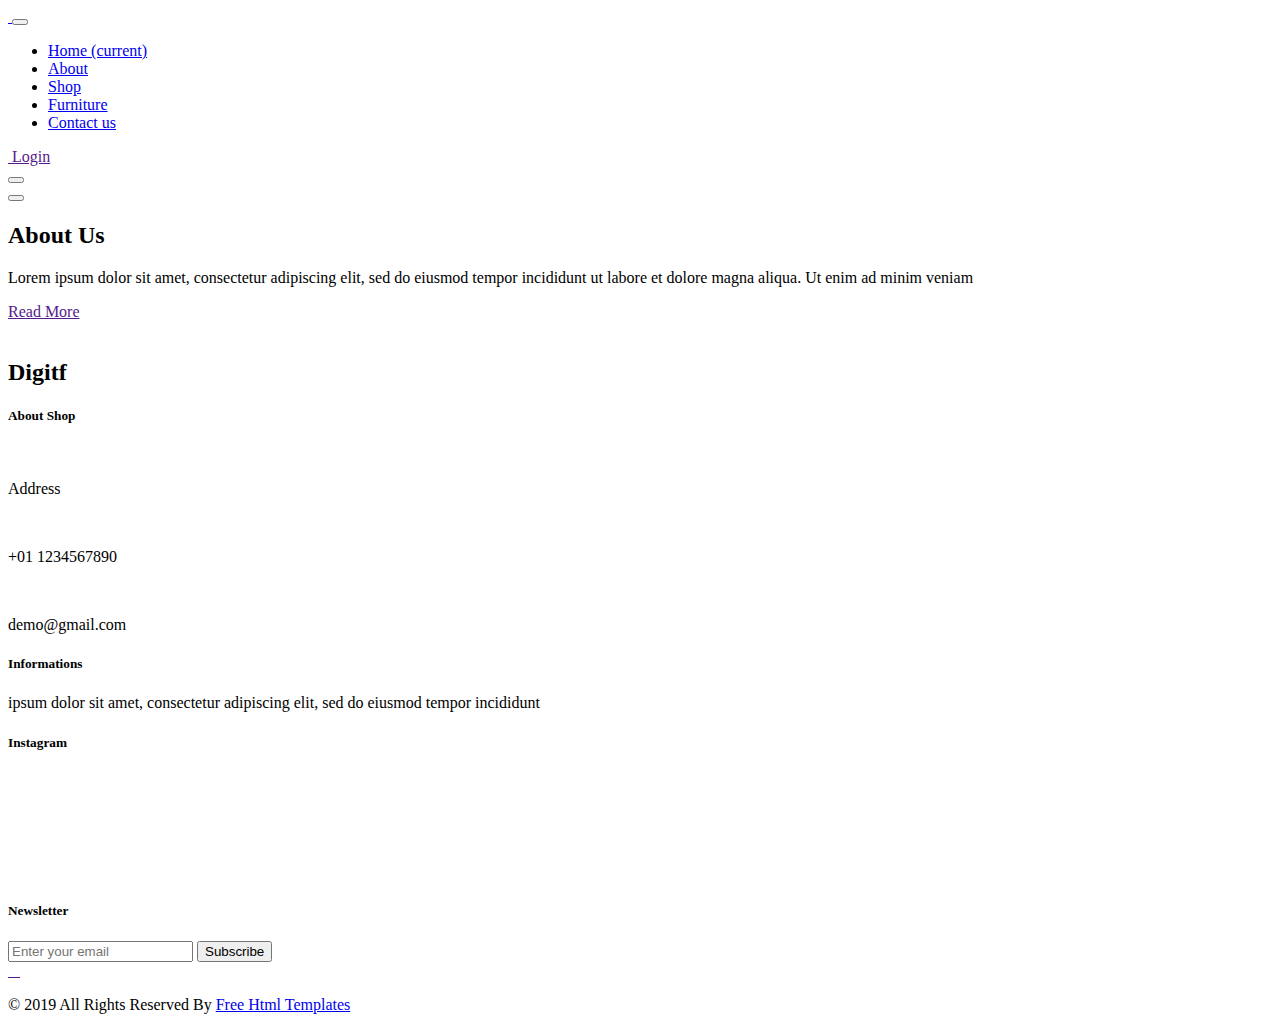
==== about.html @ 8ec8b5b1 "Add files via upload" ====
<!DOCTYPE html>
<html>

<head>
  <!-- Basic -->
  <meta charset="utf-8" />
  <meta http-equiv="X-UA-Compatible" content="IE=edge" />
  <!-- Mobile Metas -->
  <meta name="viewport" content="width=device-width, initial-scale=1, shrink-to-fit=no" />
  <!-- Site Metas -->
  <meta name="keywords" content="" />
  <meta name="description" content="" />
  <meta name="author" content="" />

  <title>Digitf</title>

  <!-- slider stylesheet -->
  <link rel="stylesheet" type="text/css"
    href="https://cdnjs.cloudflare.com/ajax/libs/OwlCarousel2/2.1.3/assets/owl.carousel.min.css" />

  <!-- bootstrap core css -->
  <link rel="stylesheet" type="text/css" href="css/bootstrap.css" />

  <!-- fonts style -->
  <link href="https://fonts.googleapis.com/css?family=Open+Sans:400,700|Poppins:400,700&display=swap" rel="stylesheet">
  <!-- Custom styles for this template -->
  <link href="css/style.css" rel="stylesheet" />
  <!-- responsive style -->
  <link href="css/responsive.css" rel="stylesheet" />
</head>

<body class="sub_page">
  <div class="hero_area">
    <!-- header section strats -->
    <header class="header_section">
      <div class="container-fluid">
        <nav class="navbar navbar-expand-lg custom_nav-container">
          <a class="navbar-brand" href="index.html">
            <img src="images/logo.png" alt="" />
          </a>
          <button class="navbar-toggler" type="button" data-toggle="collapse" data-target="#navbarSupportedContent"
            aria-controls="navbarSupportedContent" aria-expanded="false" aria-label="Toggle navigation">
            <span class="navbar-toggler-icon"></span>
          </button>

          <div class="collapse navbar-collapse" id="navbarSupportedContent">
            <ul class="navbar-nav  ">
              <li class="nav-item ">
                <a class="nav-link" href="index.html">Home <span class="sr-only">(current)</span></a>
              </li>
              <li class="nav-item active">
                <a class="nav-link" href="about.html"> About</a>
              </li>
              <li class="nav-item">
                <a class="nav-link" href="shop.html">Shop </a>
              </li>
              <li class="nav-item">
                <a class="nav-link" href="furniture.html"> Furniture </a>
              </li>
              <li class="nav-item">
                <a class="nav-link" href="contact.html">Contact us</a>
              </li>
            </ul>
            <div class="user_option">
              <a href="">
                <img src="images/user.png" alt="">
                <span>
                  Login
                </span>
              </a>
              <form class="form-inline my-2 my-lg-0 ml-0 ml-lg-4 mb-3 mb-lg-0">
                <button class="btn  my-2 my-sm-0 nav_search-btn" type="submit"></button>
              </form>
            </div>
          </div>
          <div>
            <div class="custom_menu-btn ">
              <button>
                <span class=" s-1">

                </span>
                <span class="s-2">

                </span>
                <span class="s-3">

                </span>
              </button>
            </div>
          </div>

        </nav>
      </div>
    </header>
    <!-- end header section -->
  </div>


  <!-- about section -->

  <section class="about_section layout_padding">
    <div class="container">
      <div class="row">
        <div class="col-md-6">
          <div class="detail-box">
            <div class="heading_container">
              <h2>
                About Us
              </h2>

            </div>
            <p>
              Lorem ipsum dolor sit amet, consectetur adipiscing elit, sed do eiusmod tempor incididunt ut labore et
              dolore magna aliqua. Ut enim ad minim veniam
            </p>
            <a href="">
              Read More
            </a>
          </div>
        </div>
        <div class="col-md-6">
          <div class="img-box">
            <img src="images/about-img.png" alt="">
          </div>
        </div>
      </div>
    </div>
  </section>

  <!-- end about section -->


  <!-- info section -->
  <section class="info_section layout_padding2">
    <div class="container">
      <div class="info_logo">
        <h2>
          Digitf
        </h2>
      </div>
      <div class="row">

        <div class="col-md-3">
          <div class="info_contact">
            <h5>
              About Shop
            </h5>
            <div>
              <div class="img-box">
                <img src="images/location-white.png" width="18px" alt="">
              </div>
              <p>
                Address
              </p>
            </div>
            <div>
              <div class="img-box">
                <img src="images/telephone-white.png" width="12px" alt="">
              </div>
              <p>
                +01 1234567890
              </p>
            </div>
            <div>
              <div class="img-box">
                <img src="images/envelope-white.png" width="18px" alt="">
              </div>
              <p>
                demo@gmail.com
              </p>
            </div>
          </div>
        </div>
        <div class="col-md-3">
          <div class="info_info">
            <h5>
              Informations
            </h5>
            <p>
              ipsum dolor sit amet, consectetur adipiscing elit, sed do eiusmod tempor incididunt
            </p>
          </div>
        </div>

        <div class="col-md-3">
          <div class="info_insta">
            <h5>
              Instagram
            </h5>
            <div class="insta_container">
              <div>
                <a href="">
                  <div class="insta-box b-1">
                    <img src="images/i-1.jpg" alt="">
                  </div>
                </a>
                <a href="">
                  <div class="insta-box b-2">
                    <img src="images/i-2.jpg" alt="">
                  </div>
                </a>
              </div>

              <div>
                <a href="">
                  <div class="insta-box b-3">
                    <img src="images/i-3.jpg" alt="">
                  </div>
                </a>
                <a href="">
                  <div class="insta-box b-4">
                    <img src="images/i-4.jpg" alt="">
                  </div>
                </a>
              </div>
              <div>
                <a href="">
                  <div class="insta-box b-3">
                    <img src="images/i-5.jpg" alt="">
                  </div>
                </a>
                <a href="">
                  <div class="insta-box b-4">
                    <img src="images/i-6.jpg" alt="">
                  </div>
                </a>
              </div>
            </div>
          </div>
        </div>
        <div class="col-md-3">
          <div class="info_form ">
            <h5>
              Newsletter
            </h5>
            <form action="">
              <input type="email" placeholder="Enter your email">
              <button>
                Subscribe
              </button>
            </form>
            <div class="social_box">
              <a href="">
                <img src="images/fb.png" alt="">
              </a>
              <a href="">
                <img src="images/twitter.png" alt="">
              </a>
              <a href="">
                <img src="images/linkedin.png" alt="">
              </a>
              <a href="">
                <img src="images/youtube.png" alt="">
              </a>
            </div>
          </div>
        </div>
      </div>
    </div>
  </section>

  <!-- end info_section -->


  <!-- footer section -->
  <section class="container-fluid footer_section ">
    <div class="container">
      <p>
        &copy; 2019 All Rights Reserved By
        <a href="https://html.design/">Free Html Templates</a>
      </p>
    </div>
  </section>
  <!-- end  footer section -->


  <script type="text/javascript" src="js/jquery-3.4.1.min.js"></script>
  <script type="text/javascript" src="js/bootstrap.js"></script>
  <script type="text/javascript" src="https://cdnjs.cloudflare.com/ajax/libs/OwlCarousel2/2.2.1/owl.carousel.min.js">
  </script>
  <script type="text/javascript">
    $(".owl-carousel").owlCarousel({
      loop: true,
      margin: 10,
      nav: true,
      navText: [],
      autoplay: true,
      autoplayHoverPause: true,
      responsive: {
        0: {
          items: 1
        },
        420: {
          items: 2
        },
        1000: {
          items: 5
        }
      }

    });
  </script>
  <script>
    var nav = $("#navbarSupportedContent");
    var btn = $(".custom_menu-btn");
    btn.click
    btn.click(function (e) {

      e.preventDefault();
      nav.toggleClass("lg_nav-toggle");
      document.querySelector(".custom_menu-btn").classList.toggle("menu_btn-style")
    });
  </script>
  <script>
    $('.carousel').on('slid.bs.carousel', function () {
      $(".indicator-2 li").removeClass("active");
      indicators = $(".carousel-indicators li.active").data("slide-to");
      a = $(".indicator-2").find("[data-slide-to='" + indicators + "']").addClass("active");
      console.log(indicators);

    })
  </script>

</body>
</body>

</html>
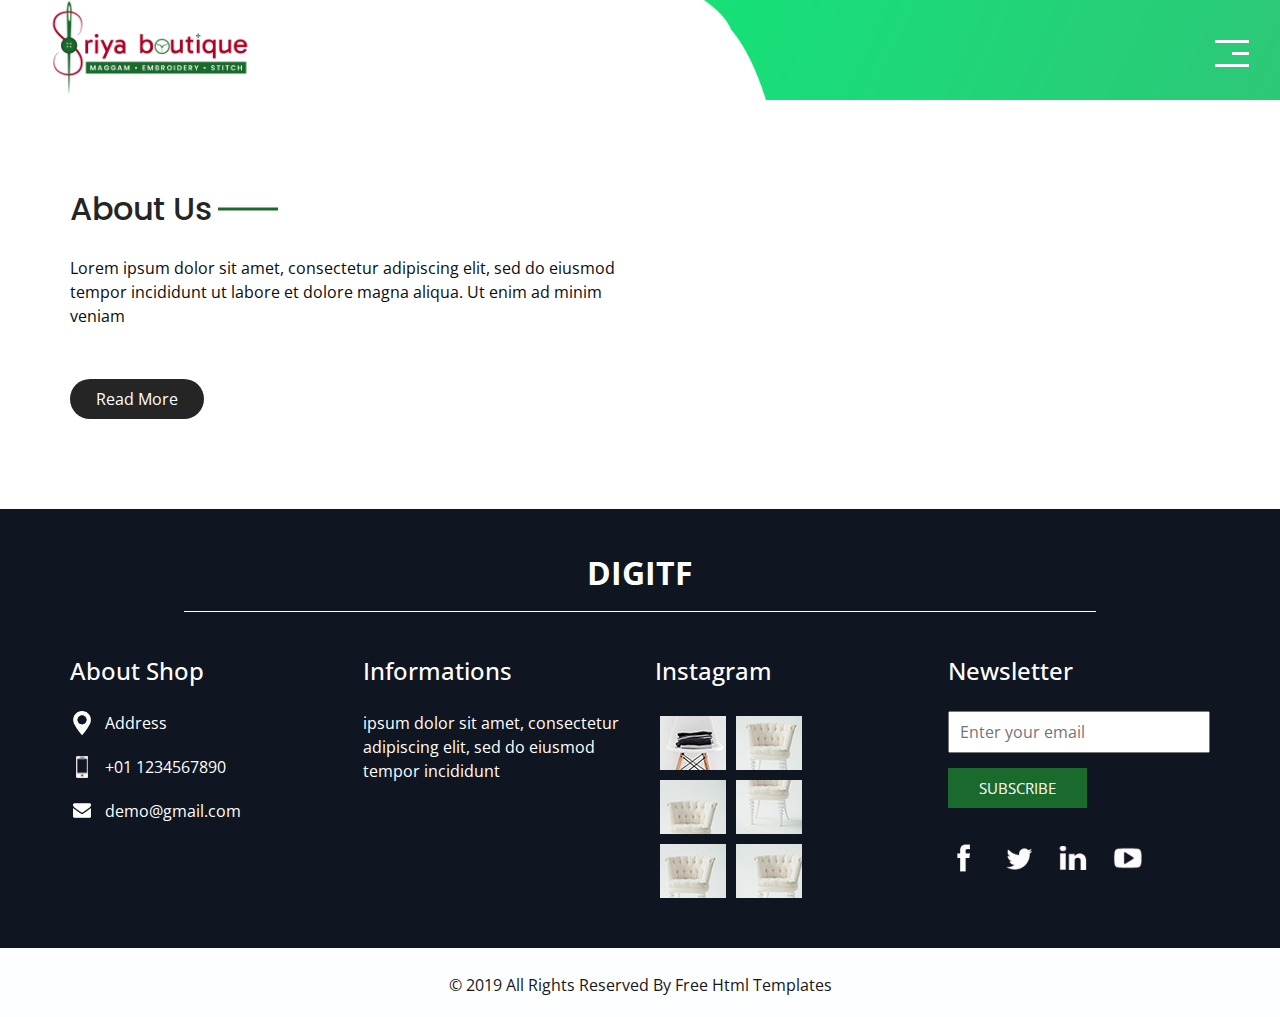
==== commit 333f2950: "Update about.html" ====
--- a/about.html
+++ b/about.html
@@ -54,9 +54,7 @@
               <li class="nav-item">
                 <a class="nav-link" href="shop.html">Shop </a>
               </li>
-              <li class="nav-item">
-                <a class="nav-link" href="furniture.html"> Furniture </a>
-              </li>
+             
               <li class="nav-item">
                 <a class="nav-link" href="contact.html">Contact us</a>
               </li>
@@ -324,4 +322,4 @@
 </body>
 </body>
 
-</html>+</html>
--- a/css/style.css
+++ b/css/style.css
@@ -0,0 +1,1076 @@
+body {
+  font-family: 'Open Sans', sans-serif;
+  color: #0c0c0c;
+  background-color: #ffffff;
+}
+
+.layout_padding {
+  padding-top: 90px;
+  padding-bottom: 90px;
+}
+
+.layout_padding2 {
+  padding: 45px 0;
+}
+
+.layout_padding2-top {
+  padding-top: 45px;
+  padding-bottom: 45px;
+}
+
+.layout_padding2-bottom {
+  padding-bottom: 45px;
+}
+
+.layout_padding-top {
+  padding-top: 90px;
+}
+
+.layout_padding-bottom {
+  padding-bottom: 90px;
+}
+
+.heading_container {
+  display: -webkit-box;
+  display: -ms-flexbox;
+  display: flex;
+}
+
+.heading_container h2 {
+  color: #252525;
+  position: relative;
+  font-family: 'Poppins', sans-serif;
+}
+
+.heading_container h2::before {
+  content: "";
+  width: 60px;
+  height: 3px;
+  position: absolute;
+  top: 50%;
+  right: -5px;
+  background-color: #1a6a2d;
+  -webkit-transform: translate(100%, -50%);
+          transform: translate(100%, -50%);
+}
+
+/*header section*/
+.hero_area {
+  height: 100vh;
+  
+  background-size: cover;
+  position: relative;
+  background-repeat: no-repeat;
+  overflow: hidden;
+}
+
+.hero_area::after {
+  content: "";
+  position: absolute;
+  bottom: 0;
+  right: 0;
+  width: 45%;
+  height: 100%;
+  background-image: url(../images/hero-side-bg.png);
+  background-size: cover;
+}
+
+.sub_page .hero_area {
+  height: auto;
+  background-size: auto;
+}
+
+.hero_area.sub_pages {
+  height: auto;
+}
+
+.header_section {
+  overflow-x: hidden;
+}
+
+.header_section .container-fluid {
+  padding-right: 25px;
+  padding-left: 0px;
+}
+
+.header_section .nav_container {
+  margin: 0 auto;
+}
+
+.header_section .user_option {
+  display: -webkit-box;
+  display: -ms-flexbox;
+  display: flex;
+  -webkit-box-align: center;
+      -ms-flex-align: center;
+          align-items: center;
+}
+
+.header_section .user_option a {
+  display: -webkit-box;
+  display: -ms-flexbox;
+  display: flex;
+  color: #ffffff;
+  -webkit-box-align: center;
+      -ms-flex-align: center;
+          align-items: center;
+}
+
+.header_section .user_option a img {
+  min-width: 20px;
+  height: 20px;
+  margin-right: 5px;
+}
+
+.custom_nav-container.navbar-expand-lg .navbar-nav .nav-item .nav-link {
+  padding: 10px 15px;
+  color: #060606;
+  text-align: center;
+  text-transform: uppercase;
+}
+
+.custom_nav-container.navbar-expand-lg .navbar-nav .nav-item.active .nav-link, .custom_nav-container.navbar-expand-lg .navbar-nav .nav-item:hover .nav-link {
+  color: #1A6A2D;
+}
+
+a,
+a:hover,
+a:focus {
+  text-decoration: none;
+}
+
+a:hover,
+a:focus {
+  color: initial;
+}
+
+.btn,
+.btn:focus {
+  outline: none !important;
+  -webkit-box-shadow: none;
+          box-shadow: none;
+}
+
+.custom_nav-container .nav_search-btn {
+  background-image: url(../images/search-icon.png);
+  background-size: 17px;
+  background-repeat: no-repeat;
+  background-position-y: 7px;
+  width: 35px;
+  height: 35px;
+  padding: 0;
+  border: none;
+}
+
+.custom_nav-container form {
+  padding-top: 7px;
+}
+
+.navbar-brand {
+  margin-right: 5%;
+  display: -webkit-box;
+  display: -ms-flexbox;
+  display: flex;
+  -webkit-box-align: center;
+      -ms-flex-align: center;
+          align-items: center;
+}
+
+.navbar-brand img {
+  width: 300px;
+}
+
+.custom_nav-container {
+  z-index: 99999;
+  padding: 0;
+  height: 100px;
+}
+
+.custom_nav-container .navbar-toggler {
+  outline: none;
+}
+
+.custom_nav-container .navbar-toggler .navbar-toggler-icon {
+  background-image: url(../images/menu.png);
+  background-size: 50px;
+  width: 30px;
+  height: 30px;
+}
+
+.lg_toggl-btn {
+  background-color: transparent;
+  border: none;
+  outline: none;
+  width: 56px;
+  height: 40px;
+  cursor: pointer;
+}
+
+.lg_toggl-btn:focus {
+  outline: none;
+}
+
+.login_btn-container {
+  padding-top: 30px;
+}
+
+.login_btn-container a {
+  color: #1a6a2d;
+  text-transform: uppercase;
+}
+
+/*end header section*/
+/* slider section */
+.slider_section {
+  
+  display: -webkit-box;
+  display: -ms-flexbox;
+  display: flex;
+  -webkit-box-align: center;
+      -ms-flex-align: center;
+          align-items: center;
+}
+
+.slider_section .container {
+  position: relative;
+  z-index: 2;
+}
+
+.slider_section .number_box {
+  width: 50px;
+  position: absolute;
+  right: 25px;
+  top: 46%;
+  display: -webkit-box;
+  display: -ms-flexbox;
+  display: flex;
+  -webkit-box-orient: vertical;
+  -webkit-box-direction: normal;
+      -ms-flex-direction: column;
+          flex-direction: column;
+  -webkit-box-align: center;
+      -ms-flex-align: center;
+          align-items: center;
+  color: #ffffff;
+  -webkit-transform: translateY(-50%);
+          transform: translateY(-50%);
+  z-index: 2;
+  font-size: 22px;
+}
+
+.slider_section .number_box::before {
+  content: "";
+  width: 50px;
+  height: 1px;
+  background-color: #ffffff;
+  position: absolute;
+  top: 50%;
+  left: 50%;
+  -webkit-transform: translate(-50%, -50%);
+          transform: translate(-50%, -50%);
+}
+
+.slider_section .row {
+  -webkit-box-align: center;
+      -ms-flex-align: center;
+          align-items: center;
+}
+
+.slider_section .detail-box h1 {
+  color: #1a6a2d;
+  text-transform: uppercase;
+}
+
+.slider_section .detail-box h1 span {
+  font-size: 4rem;
+  color: #252525;
+}
+
+.slider_section .detail-box p {
+  margin-top: 15px;
+}
+
+.slider_section .detail-box .btn-box {
+  margin-top: 45px;
+}
+
+.slider_section .detail-box .btn-box a {
+  text-transform: uppercase;
+  text-align: center;
+  width: 135px;
+  font-size: 15px;
+}
+
+.slider_section .detail-box .btn-box .btn-1 {
+  display: inline-block;
+  padding: 6px 0;
+  background-color: #1a6a2d;
+  color: #ffffff;
+  -webkit-transition: all 0.3s;
+  transition: all 0.3s;
+  border: 1px solid transparent;
+  border-radius: 20px;
+  margin-right: 5px;
+}
+
+.slider_section .detail-box .btn-box .btn-1:hover {
+  background-color: transparent;
+  border-color: #1a6a2d;
+  color: #1a6a2d;
+}
+
+.slider_section .detail-box .btn-box .btn-2 {
+  display: inline-block;
+  padding: 6px 0;
+  background-color: #252525;
+  color: #ffffff;
+  -webkit-transition: all 0.3s;
+  transition: all 0.3s;
+  border: 1px solid transparent;
+  border-radius: 20px;
+}
+
+.slider_section .detail-box .btn-box .btn-2:hover {
+  background-color: transparent;
+  border-color: #252525;
+  color: #252525;
+}
+
+.slider_section .img-container {
+  position: relative;
+  display: -webkit-box;
+  display: -ms-flexbox;
+  display: flex;
+  -webkit-box-pack: end;
+      -ms-flex-pack: end;
+          justify-content: flex-end;
+}
+
+.slider_section .img-container .img-box {
+  width: 500px;
+}
+
+.slider_section .img-container .img-box img {
+  width: 100%;
+}
+
+.slider_section .play_btn {
+  background-color: #1a6a2d;
+  display: -webkit-box;
+  display: -ms-flexbox;
+  display: flex;
+  -webkit-box-align: center;
+      -ms-flex-align: center;
+          align-items: center;
+  -webkit-box-pack: center;
+      -ms-flex-pack: center;
+          justify-content: center;
+  border-radius: 100%;
+  width: 75px;
+  height: 75px;
+  position: absolute;
+  z-index: 3;
+  top: 56%;
+  right: 32%;
+}
+
+.slider_section .play_btn a {
+  background-color: #ffffff;
+  display: -webkit-box;
+  display: -ms-flexbox;
+  display: flex;
+  -webkit-box-align: center;
+      -ms-flex-align: center;
+          align-items: center;
+  -webkit-box-pack: center;
+      -ms-flex-pack: center;
+          justify-content: center;
+  border-radius: 100%;
+  width: 75px;
+  height: 75px;
+  position: relative;
+  z-index: 5;
+}
+
+.slider_section .play_btn img {
+  width: 20px;
+  margin-left: 3px;
+}
+
+.slider_section .play_btn::before {
+  content: "";
+  width: 100%;
+  height: 100%;
+  position: absolute;
+  top: 50%;
+  left: 50%;
+  background-color: #1a6a2d;
+  opacity: 1;
+  border-radius: 100%;
+  -webkit-transform: translate(-50%, -50%);
+          transform: translate(-50%, -50%);
+}
+
+.slider_section .play_btn::before {
+  z-index: 2;
+  -webkit-animation: before-animation 1500ms infinite;
+          animation: before-animation 1500ms infinite;
+}
+
+@-webkit-keyframes before-animation {
+  0% {
+    -webkit-transform: translateX(-50%) translateY(-50%) translateZ(0) scale(1);
+            transform: translateX(-50%) translateY(-50%) translateZ(0) scale(1);
+    opacity: 1;
+  }
+  100% {
+    -webkit-transform: translateX(-50%) translateY(-50%) translateZ(0) scale(1.5);
+            transform: translateX(-50%) translateY(-50%) translateZ(0) scale(1.5);
+    opacity: 1;
+  }
+}
+
+@keyframes before-animation {
+  0% {
+    -webkit-transform: translateX(-50%) translateY(-50%) translateZ(0) scale(1);
+            transform: translateX(-50%) translateY(-50%) translateZ(0) scale(1);
+    opacity: 1;
+  }
+  100% {
+    -webkit-transform: translateX(-50%) translateY(-50%) translateZ(0) scale(1.5);
+            transform: translateX(-50%) translateY(-50%) translateZ(0) scale(1.5);
+    opacity: 1;
+  }
+}
+
+.slider_section .carousel-indicators {
+  margin: 0;
+  -webkit-box-align: center;
+      -ms-flex-align: center;
+          align-items: center;
+  -webkit-box-pack: center;
+      -ms-flex-pack: center;
+          justify-content: center;
+  bottom: -150px;
+}
+
+.slider_section .carousel-indicators li {
+  width: 15px;
+  height: 15px;
+  border-radius: 100%;
+  background-color: #1a6a2d;
+  opacity: 1;
+  border: none;
+  background-clip: unset;
+}
+
+.slider_section .carousel-indicators li.active {
+  background-color: #252525;
+}
+
+.slider_section ol.carousel-indicators.indicator-2 {
+  position: unset;
+}
+
+.slider_section ol.carousel-indicators.indicator-2 li {
+  width: 25px;
+  height: 25px;
+  text-indent: 0px;
+  text-align: center;
+  line-height: 25px;
+  color: #ffffff;
+  margin: 0;
+  background-color: transparent;
+  opacity: 1;
+  border: none;
+  display: none;
+}
+
+.slider_section ol.carousel-indicators.indicator-2 li.active {
+  display: block;
+}
+
+.about_section .row {
+  -webkit-box-align: center;
+      -ms-flex-align: center;
+          align-items: center;
+}
+
+.about_section .detail-box p {
+  margin-top: 20px;
+}
+
+.about_section .detail-box a {
+  display: inline-block;
+  padding: 7px 25px;
+  background-color: #252525;
+  color: #ffffff;
+  -webkit-transition: all 0.3s;
+  transition: all 0.3s;
+  border: 1px solid transparent;
+  border-radius: 20px;
+  margin-top: 35px;
+}
+
+.about_section .detail-box a:hover {
+  background-color: transparent;
+  border-color: #252525;
+  color: #252525;
+}
+
+.about_section .img-box img {
+  width: 100%;
+}
+
+.trending_section {
+  background-color: #f4f5f7;
+}
+
+.trending_section .tab_container .t-link-box {
+  margin: 65px 0;
+  color: #1a6a2d;
+  display: -webkit-box;
+  display: -ms-flexbox;
+  display: flex;
+  -webkit-box-align: center;
+      -ms-flex-align: center;
+          align-items: center;
+  -webkit-box-pack: start;
+      -ms-flex-pack: start;
+          justify-content: flex-start;
+}
+
+.trending_section .tab_container .t-link-box h5 {
+  margin: 0;
+}
+
+.trending_section .tab_container .t-link-box hr {
+  background-color: #1a6a2d;
+  width: 60px;
+  height: 1.5px;
+  border: none;
+  margin: 0 65px 0 5px;
+}
+
+.trending_section .tab_container .t-link-box .t-name {
+  color: #252525;
+}
+
+.trending_section .tab_container .t-link-box:hover {
+  cursor: pointer;
+}
+
+.trending_section .tab_container .t-link-box[aria-expanded="true"] .t-name {
+  color: #1a6a2d;
+}
+
+.trending_section .img_container {
+  display: -webkit-box;
+  display: -ms-flexbox;
+  display: flex;
+}
+
+.trending_section .img_container .box {
+  display: -webkit-box;
+  display: -ms-flexbox;
+  display: flex;
+  -webkit-box-orient: vertical;
+  -webkit-box-direction: normal;
+      -ms-flex-direction: column;
+          flex-direction: column;
+}
+
+.trending_section .img_container .box .img-box {
+  margin: 15px;
+}
+
+.trending_section .img_container .box .img-box img {
+  width: 100%;
+}
+
+.trending_section .img_container .box.b-1 {
+  padding-top: 35px;
+}
+
+.discount_section .row {
+  -webkit-box-align: center;
+      -ms-flex-align: center;
+          align-items: center;
+}
+
+.discount_section .detail-box {
+  display: -webkit-box;
+  display: -ms-flexbox;
+  display: flex;
+  -webkit-box-orient: vertical;
+  -webkit-box-direction: normal;
+      -ms-flex-direction: column;
+          flex-direction: column;
+  -webkit-box-align: center;
+      -ms-flex-align: center;
+          align-items: center;
+}
+
+.discount_section .detail-box h2 {
+  padding-left: 45px;
+}
+
+.discount_section .detail-box h2.main_heading {
+  font-size: 3rem;
+  padding: 0;
+  color: #1a6a2d;
+  text-transform: uppercase;
+}
+
+.discount_section .detail-box a {
+  display: inline-block;
+  padding: 6px 30px;
+  background-color: #252525;
+  color: #ffffff;
+  -webkit-transition: all 0.3s;
+  transition: all 0.3s;
+  border: 1px solid transparent;
+  border-radius: 20px;
+  margin-top: 25px;
+}
+
+.discount_section .detail-box a:hover {
+  background-color: transparent;
+  border-color: #252525;
+  color: #252525;
+}
+
+.discount_section .img-box img {
+  width: 100%;
+}
+
+.brand_section .brand_container {
+  display: -webkit-box;
+  display: -ms-flexbox;
+  display: flex;
+  -webkit-box-pack: center;
+      -ms-flex-pack: center;
+          justify-content: center;
+  -ms-flex-wrap: wrap;
+      flex-wrap: wrap;
+  margin: 0 -10px;
+}
+
+.brand_section .brand_container .box {
+  position: relative;
+  text-align: center;
+  background-color: #e4e5e9;
+  padding: 75px 35px 10px 35px;
+  margin: 30px 10px 0 10px;
+  min-width: 225px;
+  -webkit-box-flex: 0;
+      -ms-flex: 0 0 23.24670%;
+          flex: 0 0 23.24670%;
+}
+
+.brand_section .brand_container .box h6 {
+  color: #252525;
+}
+
+.brand_section .brand_container .box h6.price {
+  color: #1a6a2d;
+}
+
+.brand_section .brand_container .box .new {
+  position: absolute;
+  top: 0;
+  left: 0;
+  padding: 5px 35px;
+  background-color: #252525;
+  color: #ffffff;
+}
+
+.brand_section .brand_container .box .new h6 {
+  margin: 0;
+}
+
+.brand_section .brand_container .box .img-box img {
+  width: 100%;
+}
+
+.brand_section .brand_container .box:hover {
+  background-color: #1a6a2d;
+}
+
+.brand_section .brand_container .box:hover h6.price {
+  color: #252525;
+}
+
+.brand_section .brand-btn {
+  display: inline-block;
+  padding: 6px 30px;
+  background-color: #252525;
+  color: #ffffff;
+  -webkit-transition: all 0.3s;
+  transition: all 0.3s;
+  border: 1px solid transparent;
+  border-radius: 20px;
+  margin-top: 15px;
+}
+
+.brand_section .brand-btn:hover {
+  background-color: transparent;
+  border-color: #252525;
+  color: #252525;
+}
+
+.contact_section {
+  position: relative;
+}
+
+.contact_section .design-box {
+  position: absolute;
+  bottom: 50%;
+  -webkit-transform: translateY(50%);
+          transform: translateY(50%);
+  right: 0;
+  width: 75px;
+}
+
+.contact_section .design-box img {
+  width: 100%;
+}
+
+.contact_section h2 {
+  margin-bottom: 65px;
+}
+
+.contact_section form {
+  padding-right: 35px;
+}
+
+.contact_section input {
+  width: 100%;
+  border: none;
+  height: 50px;
+  margin-bottom: 25px;
+  padding-left: 25px;
+  background-color: transparent;
+  outline: none;
+  color: #101010;
+  -webkit-box-shadow: 0px 2px 5px 0px rgba(0, 0, 0, 0.16);
+  box-shadow: 0px 2px 5px 0px rgba(0, 0, 0, 0.16);
+}
+
+.contact_section input::-webkit-input-placeholder {
+  color: #131313;
+}
+
+.contact_section input:-ms-input-placeholder {
+  color: #131313;
+}
+
+.contact_section input::-ms-input-placeholder {
+  color: #131313;
+}
+
+.contact_section input::placeholder {
+  color: #131313;
+}
+
+.contact_section input.message-box {
+  height: 120px;
+}
+
+.contact_section button {
+  display: inline-block;
+  padding: 12px 45px;
+  background-color: #1a6a2d;
+  color: #ffffff;
+  -webkit-transition: all 0.3s;
+  transition: all 0.3s;
+  border: 1px solid transparent;
+  border-radius: 30px;
+  border-radius: 30px;
+  color: #fff;
+  margin-top: 35px;
+}
+
+.contact_section button:hover {
+  background-color: transparent;
+  border-color: #1a6a2d;
+  color: #1a6a2d;
+}
+
+.contact_section .map_container {
+  height: 100%;
+  padding-bottom: 110px;
+}
+
+.contact_section .map_container .map-responsive {
+  height: 100%;
+}
+
+.client_section .custom_heading-container {
+  -webkit-box-pack: center;
+      -ms-flex-pack: center;
+          justify-content: center;
+}
+
+.client_section .client_container {
+  display: -webkit-box;
+  display: -ms-flexbox;
+  display: flex;
+  -webkit-box-align: start;
+      -ms-flex-align: start;
+          align-items: flex-start;
+}
+
+.client_section .client_box {
+  margin-left: 25px;
+  margin-right: 25px;
+  padding: 25px;
+  -webkit-box-shadow: 0px 0px 20px 0 rgba(0, 0, 0, 0.1);
+          box-shadow: 0px 0px 20px 0 rgba(0, 0, 0, 0.1);
+}
+
+.client_section .client_box .client-id {
+  display: -webkit-box;
+  display: -ms-flexbox;
+  display: flex;
+  -webkit-box-align: center;
+      -ms-flex-align: center;
+          align-items: center;
+}
+
+.client_section .client_box .client-id .img-box img {
+  width: 100%;
+}
+
+.client_section .client_box .client-id .name {
+  margin-left: 15px;
+}
+
+.client_section .client_box .client-id .name h5 {
+  font-weight: bold;
+}
+
+.client_section .client_box .client-id .name p {
+  color: #1a6a2d;
+  margin: 0;
+}
+
+.client_section .client_box .detail {
+  margin-top: 25px;
+}
+
+.client_section .client_box:hover {
+  background-color: #f3f3f3;
+  -webkit-box-shadow: none;
+          box-shadow: none;
+}
+
+.client_section .client_box:hover .arrow_img {
+  background-image: url(../images/arrow-green.png);
+}
+
+.client_section .client_box .arrow_img {
+  width: 50px;
+  height: 30px;
+  background-image: url(../images/arrow.png);
+  background-size: 25px;
+  background-repeat: no-repeat;
+}
+
+.info_section {
+  background-color: #0f1521;
+  color: #ffffff;
+}
+
+.info_section .info_logo {
+  width: 80%;
+  margin: 0 auto 45px auto;
+  padding-bottom: 10px;
+  text-align: center;
+  border-bottom: 1px solid #ffffff;
+}
+
+.info_section .info_logo h2 {
+  text-transform: uppercase;
+  font-weight: bold;
+}
+
+.info_section h5 {
+  margin-bottom: 25px;
+  font-size: 24px;
+}
+
+.info_section .info_insta .insta_container > div {
+  display: -webkit-box;
+  display: -ms-flexbox;
+  display: flex;
+}
+
+.info_section .info_insta .insta_container img {
+  width: 100%;
+}
+
+.info_section .info_insta .insta_container .insta-box {
+  margin: 5px;
+  display: -webkit-box;
+  display: -ms-flexbox;
+  display: flex;
+  -webkit-box-align: stretch;
+      -ms-flex-align: stretch;
+          align-items: stretch;
+}
+
+.info_section .info_contact .img-box {
+  width: 35px;
+  display: -webkit-box;
+  display: -ms-flexbox;
+  display: flex;
+  -webkit-box-pack: center;
+      -ms-flex-pack: center;
+          justify-content: center;
+}
+
+.info_section .info_contact p {
+  margin: 0;
+}
+
+.info_section .info_contact > div {
+  display: -webkit-box;
+  display: -ms-flexbox;
+  display: flex;
+  -webkit-box-align: center;
+      -ms-flex-align: center;
+          align-items: center;
+  margin: 20px 0;
+}
+
+.info_section .info_contact > div img {
+  height: auto;
+  margin-right: 12px;
+}
+
+.info_section .info_form form input {
+  outline: none;
+  width: 100%;
+  padding: 7px 10px;
+}
+
+.info_section .info_form form button {
+  display: inline-block;
+  padding: 8px 30px;
+  background-color: #1a6a2d;
+  color: #ffffff;
+  -webkit-transition: all 0.3s;
+  transition: all 0.3s;
+  border: 1px solid transparent;
+  border-radius: 0;
+  margin-top: 15px;
+  text-transform: uppercase;
+  font-size: 15px;
+}
+
+.info_section .info_form form button:hover {
+  background-color: transparent;
+  border-color: #1a6a2d;
+  color: #1a6a2d;
+}
+
+.info_section .info_form .social_box {
+  margin-top: 35px;
+  width: 100%;
+  display: -webkit-box;
+  display: -ms-flexbox;
+  display: flex;
+}
+
+.info_section .info_form .social_box a {
+  margin-right: 25px;
+}
+
+/* footer section*/
+.footer_section {
+  display: -webkit-box;
+  display: -ms-flexbox;
+  display: flex;
+  -webkit-box-orient: vertical;
+  -webkit-box-direction: normal;
+      -ms-flex-direction: column;
+          flex-direction: column;
+  -webkit-box-pack: center;
+      -ms-flex-pack: center;
+          justify-content: center;
+  background-color: #fdfeff;
+}
+
+.footer_section p {
+  color: #171717;
+  margin: 0;
+  padding: 25px 0 20px 0;
+  margin: 0 auto;
+  text-align: center;
+}
+
+.footer_section a {
+  color: #171717;
+}
+
+/* end footer section*/
+#navbarSupportedContent {
+  -webkit-transform: translateX(100vw);
+          transform: translateX(100vw);
+  opacity: 0;
+  -webkit-transition: all 0.3s ease-in;
+  transition: all 0.3s ease-in;
+  -webkit-box-pack: justify;
+      -ms-flex-pack: justify;
+          justify-content: space-between;
+  -webkit-box-align: center;
+      -ms-flex-align: center;
+          align-items: center;
+}
+
+#navbarSupportedContent.lg_nav-toggle {
+  -webkit-transform: translateX(0);
+          transform: translateX(0);
+  opacity: 1;
+}
+
+.custom_menu-btn button {
+  margin-top: 12px;
+  outline: none;
+  border: none;
+  background-color: transparent;
+}
+
+.custom_menu-btn button span {
+  display: block;
+  width: 34px;
+  height: 3.5px;
+  background-color: #fff;
+  margin: 8.5px 0;
+  -webkit-transition: all 0.3s;
+  transition: all 0.3s;
+}
+
+.custom_menu-btn .s-2 {
+  -webkit-transition: all 0.1s;
+  transition: all 0.1s;
+  width: 17px;
+  margin-left: auto;
+}
+
+.menu_btn-style button .s-1 {
+  -webkit-transform: rotate(45deg) translate(7px, 10px);
+          transform: rotate(45deg) translate(7px, 10px);
+}
+
+.menu_btn-style button .s-2 {
+  -webkit-transform: translateX(100px);
+          transform: translateX(100px);
+}
+
+.menu_btn-style button .s-3 {
+  -webkit-transform: rotate(-45deg) translate(7px, -10px);
+          transform: rotate(-45deg) translate(7px, -10px);
+}
+/*# sourceMappingURL=style.css.map */
--- a/css/responsive.css
+++ b/css/responsive.css
@@ -0,0 +1,224 @@
+@media (max-width: 1120px) {
+  .slider_section .detail-box .btn-box a {
+    margin-bottom: 10px;
+  }
+
+  .slider_section .play_btn {
+    right: 25%;
+  }
+}
+
+@media (max-width: 992px) {
+  #navbarSupportedContent {
+    opacity: 1;
+    transform: none;
+  }
+
+  .sub_page .hero_area::after {
+    display: none;
+  }
+
+  .navbar-toggler {
+    padding: 0.25rem 0;
+  }
+
+  .slider_section .play_btn {
+    top: 20%;
+    right: 30%;
+  }
+
+  .header_section .user_option {
+    display: none;
+  }
+
+  .custom_menu-btn {
+    display: none;
+  }
+
+  .navbar-nav {
+    align-items: center;
+  }
+
+  .custom_nav-container .navbar-toggler {
+    margin-left: auto;
+  }
+
+  .custom_nav-container {
+    padding: 15px 0;
+    height: auto;
+  }
+
+  .brand_section {
+    text-align: center;
+  }
+}
+
+@media (max-width: 768px) {
+  .hero_area {
+    height: auto;
+  }
+
+  .hero_area::after {
+    background-image: none;
+    background-color: #1fd778;
+    width: 100%;
+    height: 450px;
+  }
+
+  .slider_section {
+    text-align: center;
+  }
+
+  .slider_section .detail-box {
+    margin-bottom: 45px;
+  }
+
+  .slider_section .img-container {
+    justify-content: center;
+  }
+
+  .slider_section .play_btn {
+    top: initial;
+    bottom: 450px;
+    right: 50%;
+    transform: translate(50%, 50%);
+  }
+
+  .hero_area {
+    background: none;
+  }
+
+  .slider_section {
+    padding-top: 35px;
+  }
+
+  .slider_section .detail-box h1 span {
+    font-size: 4rem;
+  }
+
+  .slider_section .img-box {
+    margin: 40px 0;
+  }
+
+  .slider_section .img-box {
+    margin-top: 125px;
+    margin-bottom: 90px;
+  }
+
+  .slider_section .carousel-indicators {
+    bottom: 25px;
+  }
+
+  .slider_section .carousel-indicators li {
+    background-color: #fefefe;
+  }
+
+  .slider_section .number_box {
+    display: none;
+  }
+
+  .about_section .detail-box {
+    margin-bottom: 45px;
+  }
+
+  .discount_section .detail-box {
+    margin-bottom: 45px;
+  }
+
+  .discount_section .detail-box {
+    text-align: center;
+  }
+
+
+
+  .discount_section .detail-box h2 {
+    padding: 0;
+  }
+
+  .client_section .client_container {
+    flex-direction: column;
+  }
+
+  .client_section .client_box.b-1 {
+    margin-bottom: 45px;
+  }
+
+  .info_section .col-md-3 {
+    display: flex;
+    flex-direction: column;
+    align-items: center;
+    text-align: center;
+    margin: 15px 0;
+  }
+
+  .info_section .box {
+    justify-content: center;
+  }
+
+  .info_section .box {
+
+    justify-content: center;
+    display: flex;
+    flex-direction: column;
+    align-items: center;
+  }
+
+  .contact_section form {
+    padding: 0;
+    margin-bottom: 45px;
+  }
+
+  .info_section .info_form .social_box {
+    justify-content: center;
+  }
+
+  .info_section .info_form .social_box a {
+    margin: 0 10px;
+  }
+
+  .contact_section .map_container {
+    padding: 0;
+  }
+}
+
+@media (max-width: 576px) {
+  .slider_section .detail-box h1 {
+    font-size: 2.5rem;
+  }
+
+  .slider_section .detail-box h1 span {
+    font-size: 3.5rem;
+  }
+
+  .slider_section .play_btn,
+  .slider_section .play_btn a {
+    width: 55px;
+    height: 55px;
+  }
+
+
+
+  .slider_section .play_btn img {
+    width: 15px;
+  }
+}
+
+@media (max-width: 480px) {}
+
+@media (max-width: 420px) {
+  .slider_section .detail-box h1 {
+    font-size: 2rem;
+  }
+
+  .slider_section .detail-box h1 span {
+    font-size: 3rem;
+  }
+}
+
+@media (max-width: 360px) {}
+
+@media (min-width: 1200px) {
+  .container {
+    max-width: 1170px;
+  }
+}